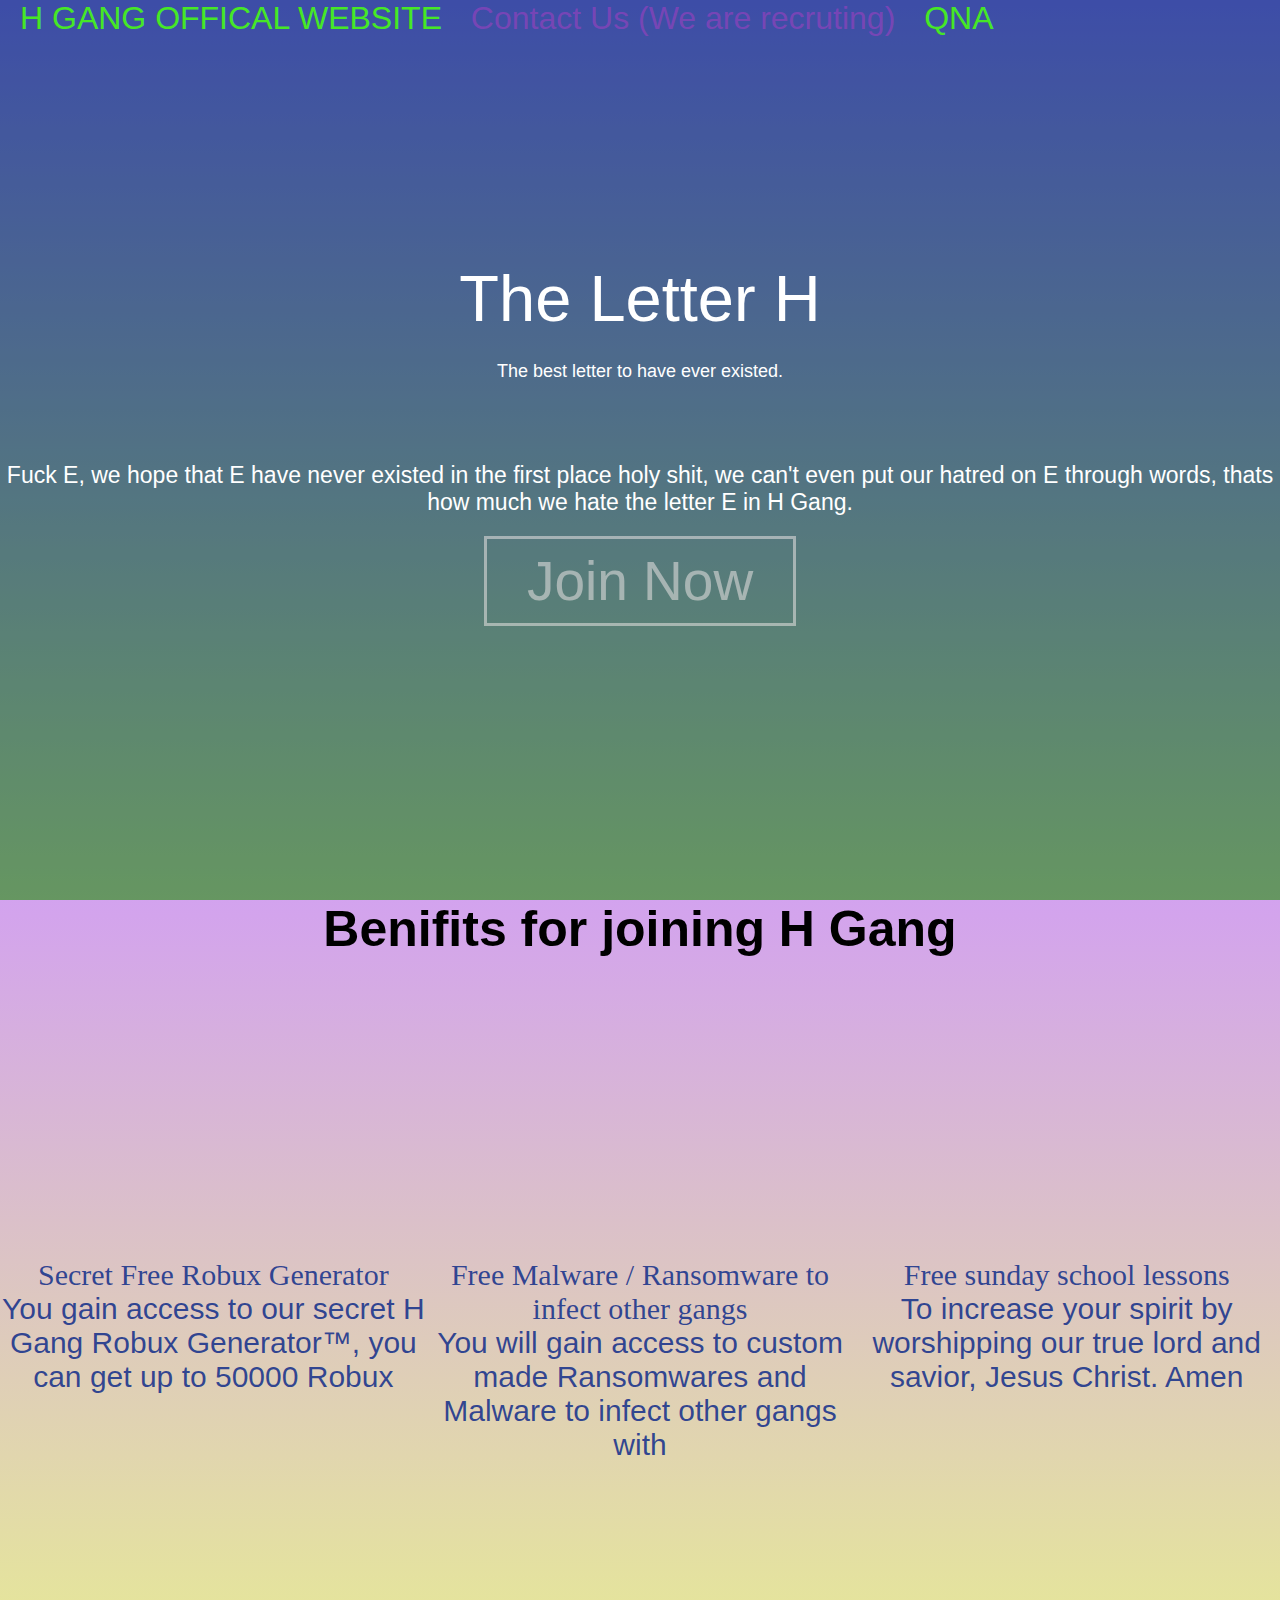
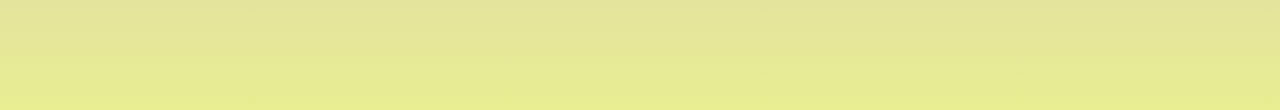
==== index.html @ 34382778 "Rename 2nd h main main main main.html to index.html" ====
<html>
<head>
<STYLE>A {text-decoration: none;} </STYLE>
    <title>Join H Gang</title>
    <link rel="stylesheet" href="style.css"
    <section>
</head>
<body>
<div class="what">
  <div class="container">
     <div class="menu">
         <ul>
             <li><a href="#">H Gang Offical Website</li></a>
             <span class="test"><a href="#"></a>Contact Us (We are recruting)</span></a>
             <li class="contactplease"><a href="about.html">QNA</li></a>
         </ul>
     </div>
     <div class="bruh"
     <h1>The Letter H</h1>
     <p>The best letter to have ever existed.</p>
     <p2>Fuck E, we hope that E have never existed in the first place holy shit, we can't even put our hatred on E through words, thats how much we hate the letter E in H Gang.</p2>
     <div class="joinnow"
     <li><a href="joinimportant.html">Join Now</a></li>
     </div>
    </div>
    </div>
</div>
    </div>
    </section>


    <section class="infohhh">
        <div class="poyo">
    <h1>Benifits for joining H Gang</h1>

    <div class="fuckingasshole">
        <div class="fuckingshitkeepsbreaking"
        <h3>Secret Free Robux Generator</h3>
        <p>You gain access to our secret H Gang Robux Generator™, you can get up to 50000 Robux</p>
        </div>
            <div class="fuckingshitkeepsbreaking"
        <h3>Free Malware / Ransomware to infect other gangs</h3>
        <p>You will gain access to custom made Ransomwares and Malware to infect other gangs with</p>
        </div>
        <div class="fuckingshitkeepsbreaking"
            <h3>Free sunday school lessons</h3>
            <p>To increase your spirit by worshipping our true lord and savior, Jesus Christ. Amen</p>
            </div>
        </div>
</body>
</html>
---- style.css ----
*{
    margin: 0;
    padding: 0;
    font-family: sans-serif
}

.what{
    width: 100%;
    height: 100%;
    background-image: linear-gradient(rgba(21, 55, 248, 0.699),rgba(43, 192, 29, 0.486)),url(bruh.png);
    background-size: cover;
    background-position: center;
}


.container{
    width: 100%;
    height: 100%;
    margin: auto;
    align-items: center;
    justify-content: space-between;
    background: rgba(0, 0, 0, 0.329);
   font-family: Arial, Helvetica, sans-serif;
}

.container ul li a{
    color: rgb(70, 231, 38);
    text-decoration: none;
    text-transform: uppercase;
}

.container ul li{
    list-style: none;
    display: inline-block;
    margin: 0 20;
    position: relative;
}
.container ul li::after{
    content: '';
    height: 5px;
    width: 0;
    background: brown;
    position: absolute;
    left: 0;
    bottom: -8px;
    transition: 0.3s;
}
.container ul li:hover::after{
    width: 100%;
}


.menu{
    color: rgba(163, 63, 194, 0.582);
    font-size: 32px;
}

.test{
    animation:blinkingText 0.4s infinite;
}
@keyframes blinkingText{
    0%{     color: rgb(190, 35, 35);    }
    49%{    color: rgb(15, 201, 15); }
    60%{    color: rgb(18, 15, 201); }
    99%{    color: rgb(216, 39, 216);  }
    100%{   color: rgb(201, 31, 40);    }
}

.bruh{
    width: 100%;
    position: absolute;
    top: 29%;
    bottom: 71%;
    text-align: center;
    font-size: 65;
    color: rgb(255, 255, 255);
}


.bruh h1{
    font-family: 'Segoe UI', Tahoma, Geneva, Verdana, sans-serif;
}

.bruh p{
    margin: 25px 0 80px;
    font-size: 18px;
}

.bruh p2{
    margin: 40px 0 70px;
    font-size: 23px;
}

.bruh a{
    text-align: center;
    display:inline-block;
    color:rgba(252, 243, 243, 0.479);
    border: 3px solid;
    padding: 10px 40px;
    font-size: 55;
    margin: 20px 0 20px;
}

.bruh a:hover{
    background: rgba(44, 221, 74, 0.521);
    margin: 25px;
    transition: 0.3s;
}

.privacy{
    font-size: 14;
    text-align: right;
}

.infohhh{
    font-family: Verdana, Geneva, Tahoma, sans-serif;
    font-size: 25;
    text-align: center;
    margin: auto;
    width: 100%;
    height: 90%;
    background-image: linear-gradient(rgba(173, 84, 224, 0.541),rgba(207, 219, 28, 0.486)),url(bigh.gif);
    background-size: cover;
    background-position: center;
}

.fuckingasshole{
    display: flex;
    justify-content: space-between;
    margin: 300px 0 30px;
    font-family: "Comic Sans MS", "Comic Sans", cursive;
}
 
.fuckingshitkeepsbreaking{
    color: rgba(31, 56, 141, 0.904);
    border: 5px #fff;
    font-family: "Comic Sans MS", "Comic Sans", cursive;
    flex-basis: 35%;
    font-size: 30;
}

.text{
    font-size: 20px;
    text-align: center;
    background-color: olive;
    background-size: cover;
    background-position: center;
}

.useless{
    animation:blinkingText 1s infinite;
}
@keyframes blinkingText{
    0%{     color: rgb(190, 35, 35);    }
    39%{    color: rgb(15, 201, 15); }
    50%{    color: rgb(47, 203, 214); }
    70%{    color: rgb(18, 15, 201); }
    99%{    color: rgb(216, 39, 216);  }
    100%{   color: rgb(201, 31, 40);    }
}

.threat{
    margin: 40px 0 0px;
    font-size: 30;
}

.threatbad:hover{
    opacity: 0%;
    transition: 0.2s;
}

.hreason{
    width: 100%;
    height: 100%;
    margin:  7px 0 30px;
    text-align: center;
    background: linear-gradient(rgba(192, 129, 46, 0.562),rgba(218, 40, 48, 0.644)),url(hsun.jpg);
    background-size: cover;
    background-position: center;
    font-size: 20;
}

.whyh{
    margin:  30px 0 30px;
    font-size: 30px;
    font-family: "Comic Sans MS", "Comic Sans", cursive;
    width: 100%;

}

.money{
    margin: 40px 0 30px;
}

.fuck{
    width: 100%;
    height: 100%;
    background-image: linear-gradient(rgba(248, 188, 21, 0.699)rgba(192, 29, 29, 0.486)),url(hsun.jpg);
    background-size: cover;
    background-position: center;

}

.shit{
    width: 100%;
    height: 100%;
    margin: auto;
    align-items: center;
    justify-content: space-between;
    background: rgb(144 94 47);
   font-family: Arial, Helvetica, sans-serif;
}

.shit ul li a{
    color: rgb(38, 73, 231);
    text-decoration: none;
    text-transform: uppercase;
}

.shit ul li{
    list-style: none;
    display: inline-block;
    margin: 0 20;
    position: relative;
}
.shit ul li::after{
    content: '';
    height: 5px;
    width: 0;
    background: rgb(42, 112, 165);
    position: absolute;
    left: 0;
    bottom: -8px;
    transition: 0.3s;
}
.shit ul li:hover::after{
    width: 100%;
}


.bitch{
        color: rgba(194, 181, 63, 0.582);
       font-size: 32px;   
}

.okcool{
    width: 100%;
    height: 100%;
    text-align: center;
    background: linear-gradient(rgba(192, 129, 46, 0.562),rgba(218, 40, 48, 0.644)),url(hmoon.png);
    background-size:cover;
    background-position: center;
    font-size: 20px;
}


.garfiledf{
    color: rgb(0, 0, 0);
    text-align: center;
    font-size: 40;
}

.thread{
    background: linear-gradient(-60deg, #bd2020, #000000);
    background-size: 400% 400%;
    animation: woah 0.8s ease-in-out infinite;
    width: 100%;
    color: #fff;
    height: 100%;
    border: 5px #fff;
}
@keyframes woah {
   0%{
       background-position: 0 50%;
   }
   20%{
    background-position: 30% 50%;
}
40%{
    background-position: 50% 50%;
}
60%{
    background-position: 70% 50%;
}
80%{
    background-position: 100% 50%;
}
100%{
    background-position: 0 50%;
}
}

.yesno{
    justify-content: space-between;
color: #000000;
border: 5px;
margin: 30px 1 90px;
display: inline-block;
font-size: larger;
}

.noyes{
    justify-content: space-between;
color: #000000;
border: 5px;
display: inline-block;
font-size: larger;
}
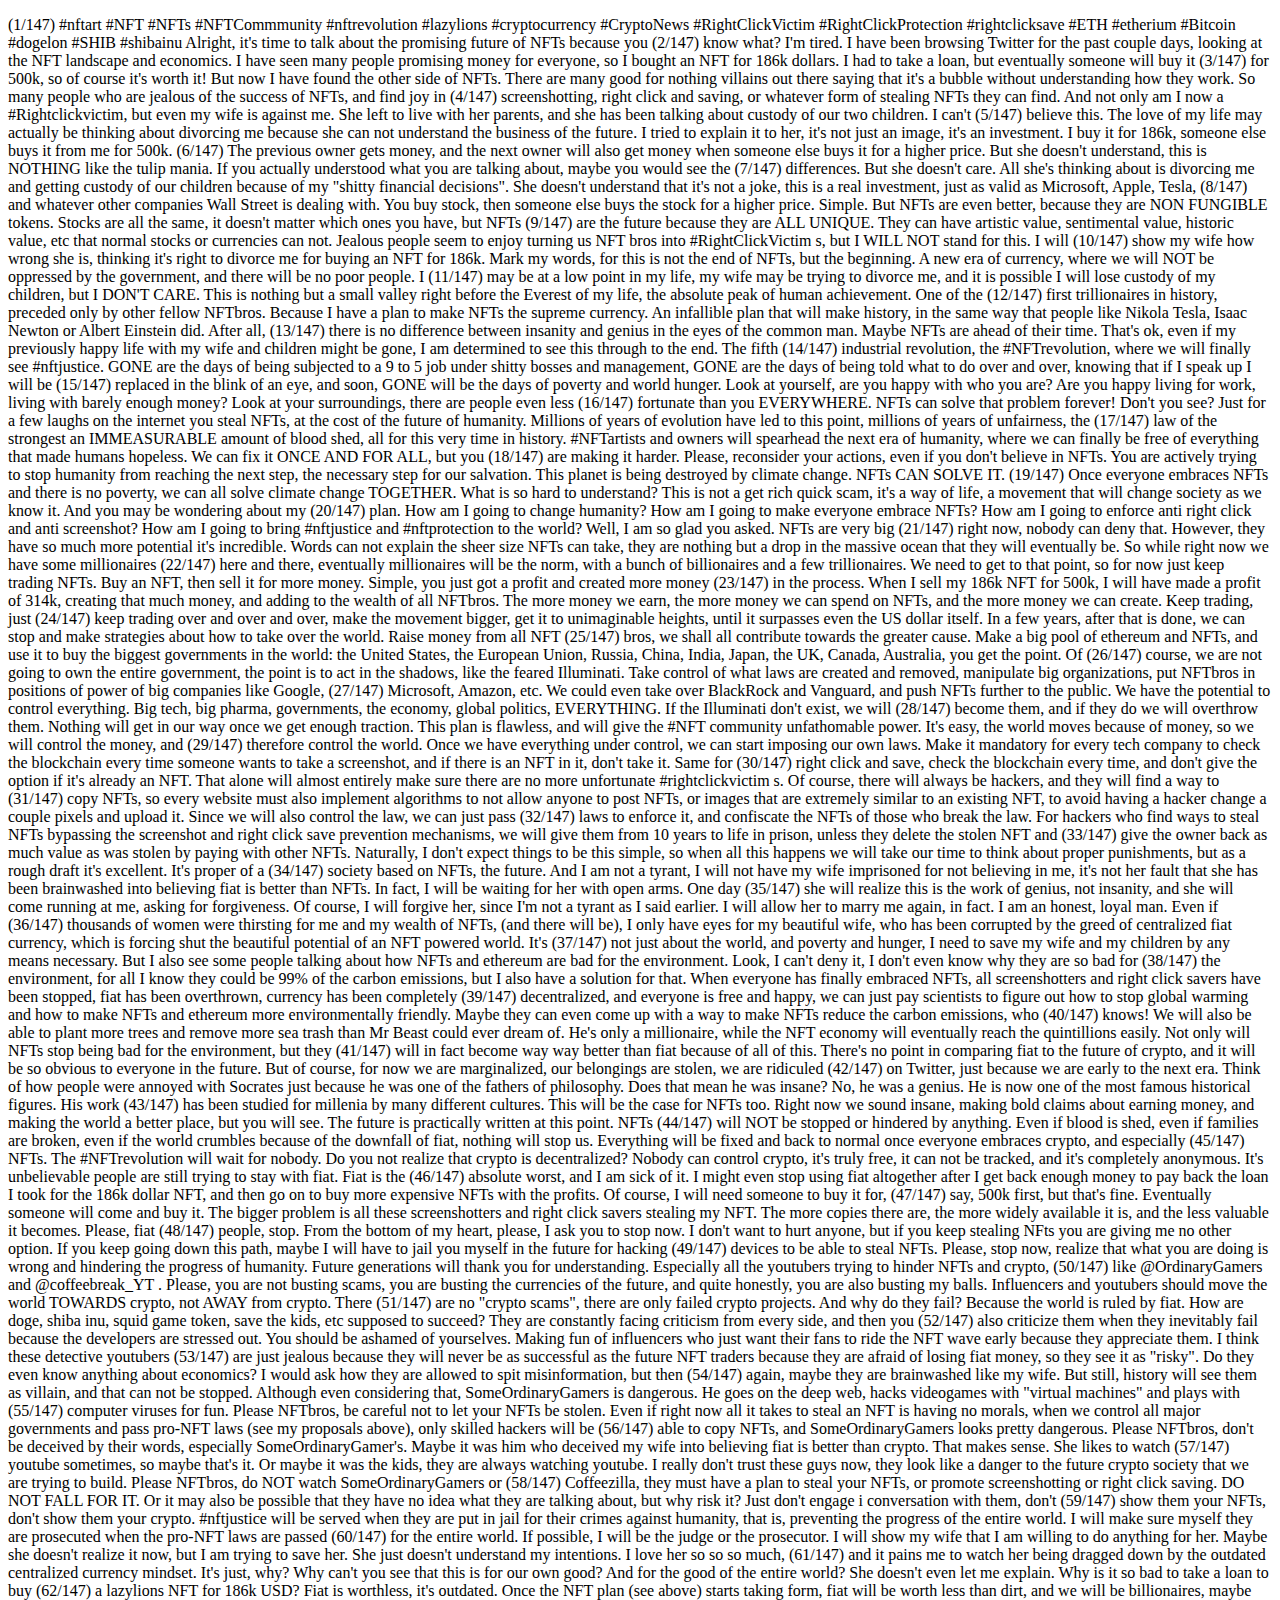
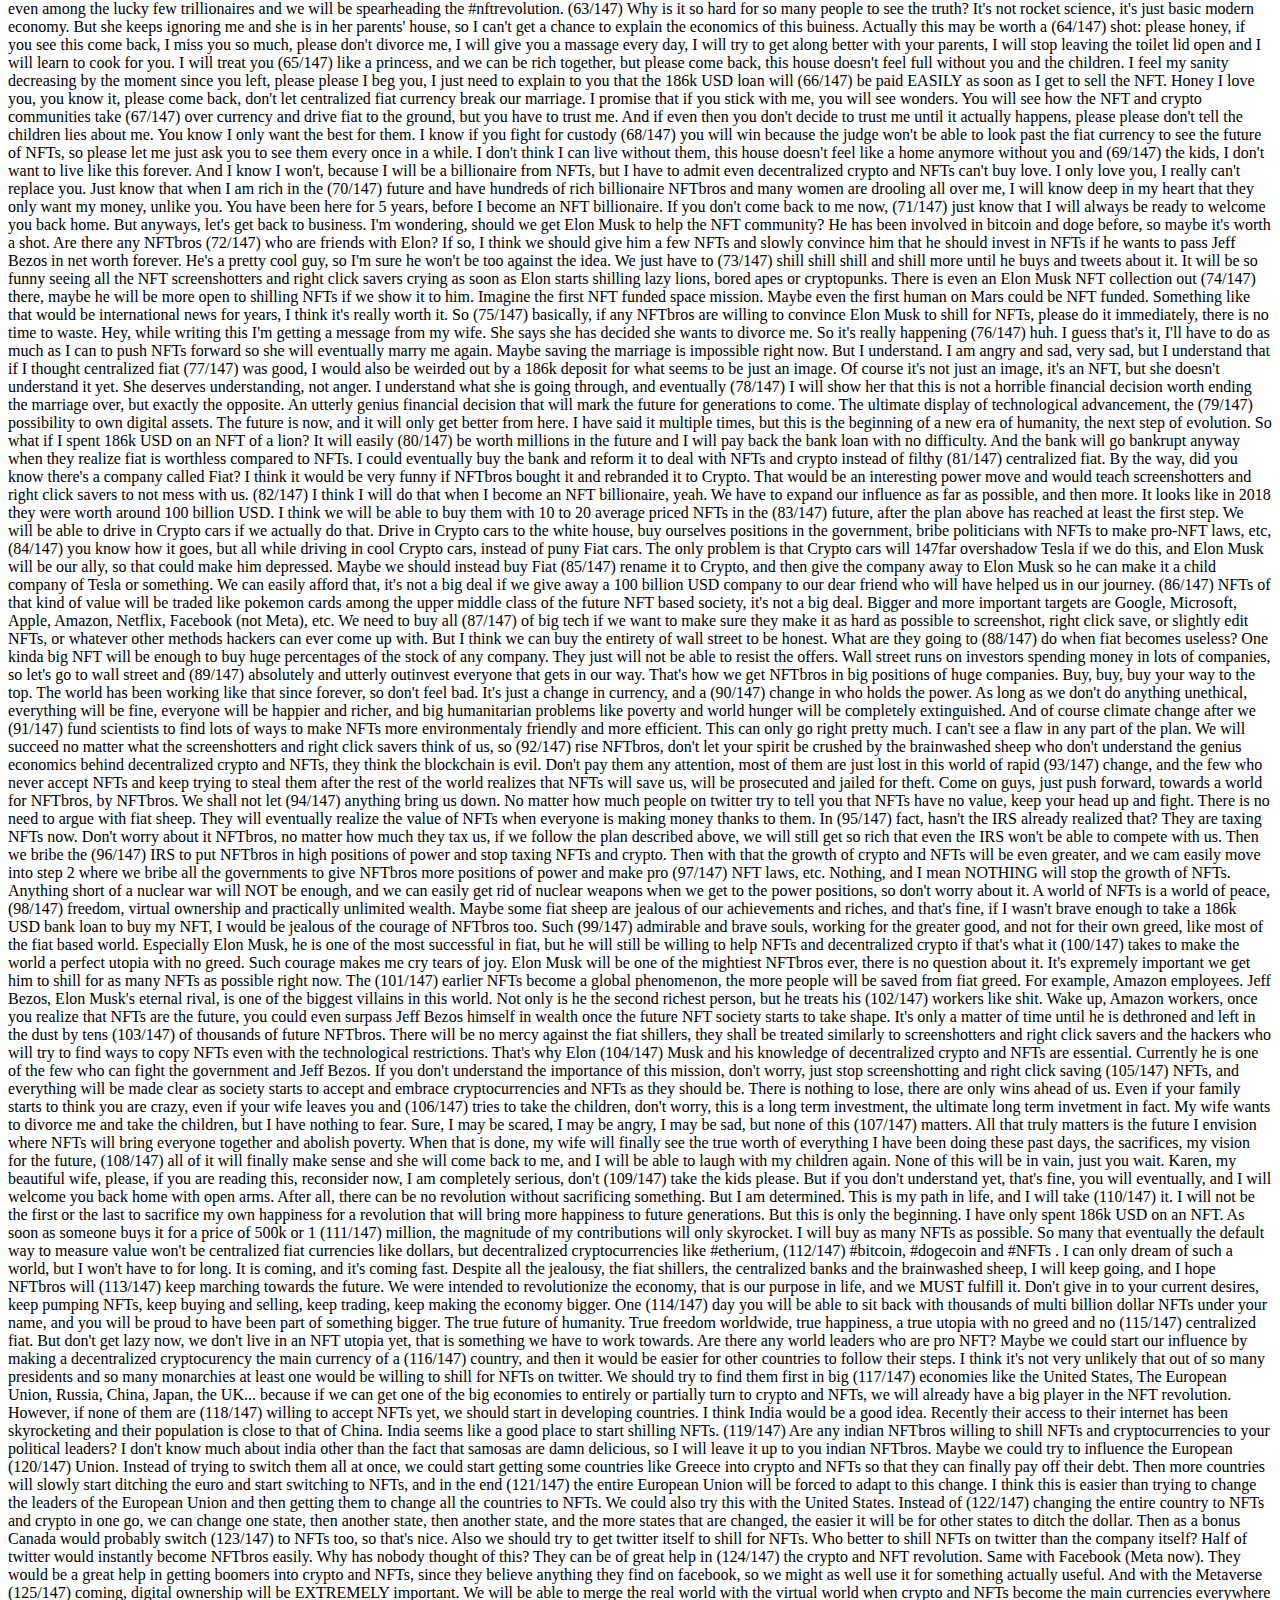
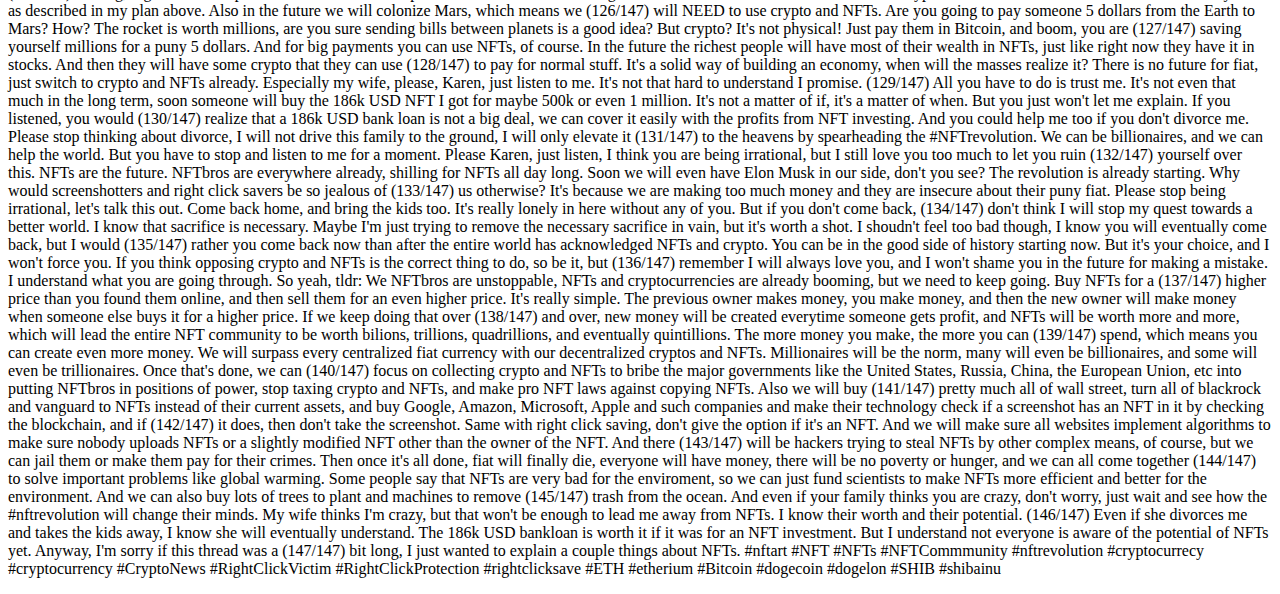
==== commit 75ebc91d: "Update index.html" ====
--- a/index.html
+++ b/index.html
@@ -1,51 +1,287 @@
+<!DOCTYPE html>
 <html>
 <head>
-<STYLE>A {text-decoration: none;} </STYLE>
-    <title>Join H Gang</title>
-    <link rel="stylesheet" href="style.css"
-    <section>
+<title>NFTS</title>
 </head>
 <body>
-<div class="what">
-  <div class="container">
-     <div class="menu">
-         <ul>
-             <li><a href="#">H Gang Offical Website</li></a>
-             <span class="test"><a href="#"></a>Contact Us (We are recruting)</span></a>
-             <li class="contactplease"><a href="about.html">QNA</li></a>
-         </ul>
-     </div>
-     <div class="bruh"
-     <h1>The Letter H</h1>
-     <p>The best letter to have ever existed.</p>
-     <p2>Fuck E, we hope that E have never existed in the first place holy shit, we can't even put our hatred on E through words, thats how much we hate the letter E in H Gang.</p2>
-     <div class="joinnow"
-     <li><a href="joinimportant.html">Join Now</a></li>
-     </div>
-    </div>
-    </div>
-</div>
-    </div>
-    </section>
-
-
-    <section class="infohhh">
-        <div class="poyo">
-    <h1>Benifits for joining H Gang</h1>
-
-    <div class="fuckingasshole">
-        <div class="fuckingshitkeepsbreaking"
-        <h3>Secret Free Robux Generator</h3>
-        <p>You gain access to our secret H Gang Robux Generator™, you can get up to 50000 Robux</p>
-        </div>
-            <div class="fuckingshitkeepsbreaking"
-        <h3>Free Malware / Ransomware to infect other gangs</h3>
-        <p>You will gain access to custom made Ransomwares and Malware to infect other gangs with</p>
-        </div>
-        <div class="fuckingshitkeepsbreaking"
-            <h3>Free sunday school lessons</h3>
-            <p>To increase your spirit by worshipping our true lord and savior, Jesus Christ. Amen</p>
-            </div>
-        </div>
+
+<p>(1/147) #nftart #NFT #NFTs #NFTCommmunity #nftrevolution #lazylions #cryptocurrency #CryptoNews #RightClickVictim #RightClickProtection #rightclicksave #ETH #etherium #Bitcoin #dogelon #SHIB #shibainu Alright, it's time to talk about the promising future of NFTs because you
+
+(2/147) know what? I'm tired. I have been browsing Twitter for the past couple days, looking at the NFT landscape and economics. I have seen many people promising money for everyone, so I bought an NFT for 186k dollars. I had to take a loan, but eventually someone will buy it
+
+(3/147) for 500k, so of course it's worth it! But now I have found the other side of NFTs. There are many good for nothing villains out there saying that it's a bubble without understanding how they work. So many people who are jealous of the success of NFTs, and find joy in
+
+(4/147) screenshotting, right click and saving, or whatever form of stealing NFTs they can find. And not only am I now a #Rightclickvictim, but even my wife is against me. She left to live with her parents, and she has been talking about custody of our two children. I can't
+
+(5/147) believe this. The love of my life may actually be thinking about divorcing me because she can not understand the business of the future. I tried to explain it to her, it's not just an image, it's an investment. I buy it for 186k, someone else buys it from me for 500k. (6/147) The previous owner gets money, and the next owner will also get money when someone else buys it for a higher price. But she doesn't understand, this is NOTHING like the tulip mania. If you actually understood what you are talking about, maybe you would see the
+
+(7/147) differences. But she doesn't care. All she's thinking about is divorcing me and getting custody of our children because of my "shitty financial decisions". She doesn't understand that it's not a joke, this is a real investment, just as valid as Microsoft, Apple, Tesla,
+
+(8/147) and whatever other companies Wall Street is dealing with. You buy stock, then someone else buys the stock for a higher price. Simple. But NFTs are even better, because they are NON FUNGIBLE tokens. Stocks are all the same, it doesn't matter which ones you have, but NFTs
+
+(9/147) are the future because they are ALL UNIQUE. They can have artistic value, sentimental value, historic value, etc that normal stocks or currencies can not. Jealous people seem to enjoy turning us NFT bros into #RightClickVictim s, but I WILL NOT stand for this. I will
+
+(10/147) show my wife how wrong she is, thinking it's right to divorce me for buying an NFT for 186k. Mark my words, for this is not the end of NFTs, but the beginning. A new era of currency, where we will NOT be oppressed by the government, and there will be no poor people. I
+
+(11/147) may be at a low point in my life, my wife may be trying to divorce me, and it is possible I will lose custody of my children, but I DON'T CARE. This is nothing but a small valley right before the Everest of my life, the absolute peak of human achievement. One of the
+
+(12/147) first trillionaires in history, preceded only by other fellow NFTbros. Because I have a plan to make NFTs the supreme currency. An infallible plan that will make history, in the same way that people like Nikola Tesla, Isaac Newton or Albert Einstein did. After all,
+
+(13/147) there is no difference between insanity and genius in the eyes of the common man. Maybe NFTs are ahead of their time. That's ok, even if my previously happy life with my wife and children might be gone, I am determined to see this through to the end. The fifth
+
+(14/147) industrial revolution, the #NFTrevolution, where we will finally see #nftjustice. GONE are the days of being subjected to a 9 to 5 job under shitty bosses and management, GONE are the days of being told what to do over and over, knowing that if I speak up I will be
+
+(15/147) replaced in the blink of an eye, and soon, GONE will be the days of poverty and world hunger. Look at yourself, are you happy with who you are? Are you happy living for work, living with barely enough money? Look at your surroundings, there are people even less
+
+(16/147) fortunate than you EVERYWHERE. NFTs can solve that problem forever! Don't you see? Just for a few laughs on the internet you steal NFTs, at the cost of the future of humanity. Millions of years of evolution have led to this point, millions of years of unfairness, the
+
+(17/147) law of the strongest an IMMEASURABLE amount of blood shed, all for this very time in history. #NFTartists and owners will spearhead the next era of humanity, where we can finally be free of everything that made humans hopeless. We can fix it ONCE AND FOR ALL, but you
+
+(18/147) are making it harder. Please, reconsider your actions, even if you don't believe in NFTs. You are actively trying to stop humanity from reaching the next step, the necessary step for our salvation. This planet is being destroyed by climate change. NFTs CAN SOLVE IT. (19/147) Once everyone embraces NFTs and there is no poverty, we can all solve climate change TOGETHER. What is so hard to understand? This is not a get rich quick scam, it's a way of life, a movement that will change society as we know it. And you may be wondering about my
+
+(20/147) plan. How am I going to change humanity? How am I going to make everyone embrace NFTs? How am I going to enforce anti right click and anti screenshot? How am I going to bring #nftjustice and #nftprotection to the world? Well, I am so glad you asked. NFTs are very big
+
+(21/147) right now, nobody can deny that. However, they have so much more potential it's incredible. Words can not explain the sheer size NFTs can take, they are nothing but a drop in the massive ocean that they will eventually be. So while right now we have some millionaires
+
+(22/147) here and there, eventually millionaires will be the norm, with a bunch of billionaires and a few trillionaires. We need to get to that point, so for now just keep trading NFTs. Buy an NFT, then sell it for more money. Simple, you just got a profit and created more money
+
+(23/147) in the process. When I sell my 186k NFT for 500k, I will have made a profit of 314k, creating that much money, and adding to the wealth of all NFTbros. The more money we earn, the more money we can spend on NFTs, and the more money we can create. Keep trading, just
+
+(24/147) keep trading over and over and over, make the movement bigger, get it to unimaginable heights, until it surpasses even the US dollar itself. In a few years, after that is done, we can stop and make strategies about how to take over the world. Raise money from all NFT
+
+(25/147) bros, we shall all contribute towards the greater cause. Make a big pool of ethereum and NFTs, and use it to buy the biggest governments in the world: the United States, the European Union, Russia, China, India, Japan, the UK, Canada, Australia, you get the point. Of
+
+(26/147) course, we are not going to own the entire government, the point is to act in the shadows, like the feared Illuminati. Take control of what laws are created and removed, manipulate big organizations, put NFTbros in positions of power of big companies like Google,
+
+(27/147) Microsoft, Amazon, etc. We could even take over BlackRock and Vanguard, and push NFTs further to the public. We have the potential to control everything. Big tech, big pharma, governments, the economy, global politics, EVERYTHING. If the Illuminati don't exist, we will
+
+(28/147) become them, and if they do we will overthrow them. Nothing will get in our way once we get enough traction. This plan is flawless, and will give the #NFT community unfathomable power. It's easy, the world moves because of money, so we will control the money, and
+
+(29/147) therefore control the world. Once we have everything under control, we can start imposing our own laws. Make it mandatory for every tech company to check the blockchain every time someone wants to take a screenshot, and if there is an NFT in it, don't take it. Same for
+
+(30/147) right click and save, check the blockchain every time, and don't give the option if it's already an NFT. That alone will almost entirely make sure there are no more unfortunate #rightclickvictim s. Of course, there will always be hackers, and they will find a way to
+
+(31/147) copy NFTs, so every website must also implement algorithms to not allow anyone to post NFTs, or images that are extremely similar to an existing NFT, to avoid having a hacker change a couple pixels and upload it. Since we will also control the law, we can just pass
+
+(32/147) laws to enforce it, and confiscate the NFTs of those who break the law. For hackers who find ways to steal NFTs bypassing the screenshot and right click save prevention mechanisms, we will give them from 10 years to life in prison, unless they delete the stolen NFT and
+
+(33/147) give the owner back as much value as was stolen by paying with other NFTs. Naturally, I don't expect things to be this simple, so when all this happens we will take our time to think about proper punishments, but as a rough draft it's excellent. It's proper of a
+
+(34/147) society based on NFTs, the future. And I am not a tyrant, I will not have my wife imprisoned for not believing in me, it's not her fault that she has been brainwashed into believing fiat is better than NFTs. In fact, I will be waiting for her with open arms. One day
+
+(35/147) she will realize this is the work of genius, not insanity, and she will come running at me, asking for forgiveness. Of course, I will forgive her, since I'm not a tyrant as I said earlier. I will allow her to marry me again, in fact. I am an honest, loyal man. Even if
+
+(36/147) thousands of women were thirsting for me and my wealth of NFTs, (and there will be), I only have eyes for my beautiful wife, who has been corrupted by the greed of centralized fiat currency, which is forcing shut the beautiful potential of an NFT powered world. It's
+
+(37/147) not just about the world, and poverty and hunger, I need to save my wife and my children by any means necessary. But I also see some people talking about how NFTs and ethereum are bad for the environment. Look, I can't deny it, I don't even know why they are so bad for
+
+(38/147) the environment, for all I know they could be 99% of the carbon emissions, but I also have a solution for that. When everyone has finally embraced NFTs, all screenshotters and right click savers have been stopped, fiat has been overthrown, currency has been completely
+
+(39/147) decentralized, and everyone is free and happy, we can just pay scientists to figure out how to stop global warming and how to make NFTs and ethereum more environmentally friendly. Maybe they can even come up with a way to make NFTs reduce the carbon emissions, who
+
+(40/147) knows! We will also be able to plant more trees and remove more sea trash than Mr Beast could ever dream of. He's only a millionaire, while the NFT economy will eventually reach the quintillions easily. Not only will NFTs stop being bad for the environment, but they
+
+(41/147) will in fact become way way better than fiat because of all of this. There's no point in comparing fiat to the future of crypto, and it will be so obvious to everyone in the future. But of course, for now we are marginalized, our belongings are stolen, we are ridiculed
+
+(42/147) on Twitter, just because we are early to the next era. Think of how people were annoyed with Socrates just because he was one of the fathers of philosophy. Does that mean he was insane? No, he was a genius. He is now one of the most famous historical figures. His work
+
+(43/147) has been studied for millenia by many different cultures. This will be the case for NFTs too. Right now we sound insane, making bold claims about earning money, and making the world a better place, but you will see. The future is practically written at this point. NFTs
+
+(44/147) will NOT be stopped or hindered by anything. Even if blood is shed, even if families are broken, even if the world crumbles because of the downfall of fiat, nothing will stop us. Everything will be fixed and back to normal once everyone embraces crypto, and especially
+
+(45/147) NFTs. The #NFTrevolution will wait for nobody. Do you not realize that crypto is decentralized? Nobody can control crypto, it's truly free, it can not be tracked, and it's completely anonymous. It's unbelievable people are still trying to stay with fiat. Fiat is the
+
+(46/147) absolute worst, and I am sick of it. I might even stop using fiat altogether after I get back enough money to pay back the loan I took for the 186k dollar NFT, and then go on to buy more expensive NFTs with the profits. Of course, I will need someone to buy it for,
+
+(47/147) say, 500k first, but that's fine. Eventually someone will come and buy it. The bigger problem is all these screenshotters and right click savers stealing my NFT. The more copies there are, the more widely available it is, and the less valuable it becomes. Please, fiat
+
+(48/147) people, stop. From the bottom of my heart, please, I ask you to stop now. I don't want to hurt anyone, but if you keep stealing NFts you are giving me no other option. If you keep going down this path, maybe I will have to jail you myself in the future for hacking
+
+(49/147) devices to be able to steal NFTs. Please, stop now, realize that what you are doing is wrong and hindering the progress of humanity. Future generations will thank you for understanding. Especially all the youtubers trying to hinder NFTs and crypto,
+
+(50/147) like @OrdinaryGamers and @coffeebreak_YT . Please, you are not busting scams, you are busting the currencies of the future, and quite honestly, you are also busting my balls. Influencers and youtubers should move the world TOWARDS crypto, not AWAY from crypto. There
+
+(51/147) are no "crypto scams", there are only failed crypto projects. And why do they fail? Because the world is ruled by fiat. How are doge, shiba inu, squid game token, save the kids, etc supposed to succeed? They are constantly facing criticism from every side, and then you
+
+(52/147) also criticize them when they inevitably fail because the developers are stressed out. You should be ashamed of yourselves. Making fun of influencers who just want their fans to ride the NFT wave early because they appreciate them. I think these detective youtubers
+
+(53/147) are just jealous because they will never be as successful as the future NFT traders because they are afraid of losing fiat money, so they see it as "risky". Do they even know anything about economics? I would ask how they are allowed to spit misinformation, but then
+
+(54/147) again, maybe they are brainwashed like my wife. But still, history will see them as villain, and that can not be stopped. Although even considering that, SomeOrdinaryGamers is dangerous. He goes on the deep web, hacks videogames with "virtual machines" and plays with
+
+(55/147) computer viruses for fun. Please NFTbros, be careful not to let your NFTs be stolen. Even if right now all it takes to steal an NFT is having no morals, when we control all major governments and pass pro-NFT laws (see my proposals above), only skilled hackers will be
+
+(56/147) able to copy NFTs, and SomeOrdinaryGamers looks pretty dangerous. Please NFTbros, don't be deceived by their words, especially SomeOrdinaryGamer's. Maybe it was him who deceived my wife into believing fiat is better than crypto. That makes sense. She likes to watch
+
+(57/147) youtube sometimes, so maybe that's it. Or maybe it was the kids, they are always watching youtube. I really don't trust these guys now, they look like a danger to the future crypto society that we are trying to build. Please NFTbros, do NOT watch SomeOrdinaryGamers or
+
+(58/147) Coffeezilla, they must have a plan to steal your NFTs, or promote screenshotting or right click saving. DO NOT FALL FOR IT. Or it may also be possible that they have no idea what they are talking about, but why risk it? Just don't engage i conversation with them, don't
+
+(59/147) show them your NFTs, don't show them your crypto. #nftjustice will be served when they are put in jail for their crimes against humanity, that is, preventing the progress of the entire world. I will make sure myself they are prosecuted when the pro-NFT laws are passed
+
+(60/147) for the entire world. If possible, I will be the judge or the prosecutor. I will show my wife that I am willing to do anything for her. Maybe she doesn't realize it now, but I am trying to save her. She just doesn't understand my intentions. I love her so so so much,
+
+(61/147) and it pains me to watch her being dragged down by the outdated centralized currency mindset. It's just, why? Why can't you see that this is for our own good? And for the good of the entire world? She doesn't even let me explain. Why is it so bad to take a loan to buy
+
+(62/147) a lazylions NFT for 186k USD? Fiat is worthless, it's outdated. Once the NFT plan (see above) starts taking form, fiat will be worth less than dirt, and we will be billionaires, maybe even among the lucky few trillionaires and we will be spearheading the #nftrevolution. (63/147) Why is it so hard for so many people to see the truth? It's not rocket science, it's just basic modern economy. But she keeps ignoring me and she is in her parents' house, so I can't get a chance to explain the economics of this buiness. Actually this may be worth a
+
+(64/147) shot: please honey, if you see this come back, I miss you so much, please don't divorce me, I will give you a massage every day, I will try to get along better with your parents, I will stop leaving the toilet lid open and I will learn to cook for you. I will treat you
+
+(65/147) like a princess, and we can be rich together, but please come back, this house doesn't feel full without you and the children. I feel my sanity decreasing by the moment since you left, please please I beg you, I just need to explain to you that the 186k USD loan will
+
+(66/147) be paid EASILY as soon as I get to sell the NFT. Honey I love you, you know it, please come back, don't let centralized fiat currency break our marriage. I promise that if you stick with me, you will see wonders. You will see how the NFT and crypto communities take
+
+(67/147) over currency and drive fiat to the ground, but you have to trust me. And if even then you don't decide to trust me until it actually happens, please please don't tell the children lies about me. You know I only want the best for them. I know if you fight for custody
+
+(68/147) you will win because the judge won't be able to look past the fiat currency to see the future of NFTs, so please let me just ask you to see them every once in a while. I don't think I can live without them, this house doesn't feel like a home anymore without you and
+
+(69/147) the kids, I don't want to live like this forever. And I know I won't, because I will be a billionaire from NFTs, but I have to admit even decentralized crypto and NFTs can't buy love. I only love you, I really can't replace you. Just know that when I am rich in the
+
+(70/147) future and have hundreds of rich billionaire NFTbros and many women are drooling all over me, I will know deep in my heart that they only want my money, unlike you. You have been here for 5 years, before I become an NFT billionaire. If you don't come back to me now,
+
+(71/147) just know that I will always be ready to welcome you back home. But anyways, let's get back to business. I'm wondering, should we get Elon Musk to help the NFT community? He has been involved in bitcoin and doge before, so maybe it's worth a shot. Are there any NFTbros
+
+(72/147) who are friends with Elon? If so, I think we should give him a few NFTs and slowly convince him that he should invest in NFTs if he wants to pass Jeff Bezos in net worth forever. He's a pretty cool guy, so I'm sure he won't be too against the idea. We just have to
+
+(73/147) shill shill shill and shill more until he buys and tweets about it. It will be so funny seeing all the NFT screenshotters and right click savers crying as soon as Elon starts shilling lazy lions, bored apes or cryptopunks. There is even an Elon Musk NFT collection out
+
+(74/147) there, maybe he will be more open to shilling NFTs if we show it to him. Imagine the first NFT funded space mission. Maybe even the first human on Mars could be NFT funded. Something like that would be international news for years, I think it's really worth it. So
+
+(75/147) basically, if any NFTbros are willing to convince Elon Musk to shill for NFTs, please do it immediately, there is no time to waste. Hey, while writing this I'm getting a message from my wife. She says she has decided she wants to divorce me. So it's really happening
+
+(76/147) huh. I guess that's it, I'll have to do as much as I can to push NFTs forward so she will eventually marry me again. Maybe saving the marriage is impossible right now. But I understand. I am angry and sad, very sad, but I understand that if I thought centralized fiat
+
+(77/147) was good, I would also be weirded out by a 186k deposit for what seems to be just an image. Of course it's not just an image, it's an NFT, but she doesn't understand it yet. She deserves understanding, not anger. I understand what she is going through, and eventually
+
+(78/147) I will show her that this is not a horrible financial decision worth ending the marriage over, but exactly the opposite. An utterly genius financial decision that will mark the future for generations to come. The ultimate display of technological advancement, the
+
+(79/147) possibility to own digital assets. The future is now, and it will only get better from here. I have said it multiple times, but this is the beginning of a new era of humanity, the next step of evolution. So what if I spent 186k USD on an NFT of a lion? It will easily
+
+(80/147) be worth millions in the future and I will pay back the bank loan with no difficulty. And the bank will go bankrupt anyway when they realize fiat is worthless compared to NFTs. I could eventually buy the bank and reform it to deal with NFTs and crypto instead of filthy
+
+(81/147) centralized fiat. By the way, did you know there's a company called Fiat? I think it would be very funny if NFTbros bought it and rebranded it to Crypto. That would be an interesting power move and would teach screenshotters and right click savers to not mess with us. (82/147) I think I will do that when I become an NFT billionaire, yeah. We have to expand our influence as far as possible, and then more. It looks like in 2018 they were worth around 100 billion USD. I think we will be able to buy them with 10 to 20 average priced NFTs in the
+
+(83/147) future, after the plan above has reached at least the first step. We will be able to drive in Crypto cars if we actually do that. Drive in Crypto cars to the white house, buy ourselves positions in the government, bribe politicians with NFTs to make pro-NFT laws, etc,
+
+(84/147) you know how it goes, but all while driving in cool Crypto cars, instead of puny Fiat cars. The only problem is that Crypto cars will 147far overshadow Tesla if we do this, and Elon Musk will be our ally, so that could make him depressed. Maybe we should instead buy Fiat
+
+(85/147) rename it to Crypto, and then give the company away to Elon Musk so he can make it a child company of Tesla or something. We can easily afford that, it's not a big deal if we give away a 100 billion USD company to our dear friend who will have helped us in our journey. (86/147) NFTs of that kind of value will be traded like pokemon cards among the upper middle class of the future NFT based society, it's not a big deal. Bigger and more important targets are Google, Microsoft, Apple, Amazon, Netflix, Facebook (not Meta), etc. We need to buy all
+
+(87/147) of big tech if we want to make sure they make it as hard as possible to screenshot, right click save, or slightly edit NFTs, or whatever other methods hackers can ever come up with. But I think we can buy the entirety of wall street to be honest. What are they going to
+
+(88/147) do when fiat becomes useless? One kinda big NFT will be enough to buy huge percentages of the stock of any company. They just will not be able to resist the offers. Wall street runs on investors spending money in lots of companies, so let's go to wall street and
+
+(89/147) absolutely and utterly outinvest everyone that gets in our way. That's how we get NFTbros in big positions of huge companies. Buy, buy, buy your way to the top. The world has been working like that since forever, so don't feel bad. It's just a change in currency, and a
+
+(90/147) change in who holds the power. As long as we don't do anything unethical, everything will be fine, everyone will be happier and richer, and big humanitarian problems like poverty and world hunger will be completely extinguished. And of course climate change after we
+
+(91/147) fund scientists to find lots of ways to make NFTs more environmentaly friendly and more efficient. This can only go right pretty much. I can't see a flaw in any part of the plan. We will succeed no matter what the screenshotters and right click savers think of us, so
+
+(92/147) rise NFTbros, don't let your spirit be crushed by the brainwashed sheep who don't understand the genius economics behind decentralized crypto and NFTs, they think the blockchain is evil. Don't pay them any attention, most of them are just lost in this world of rapid
+
+(93/147) change, and the few who never accept NFTs and keep trying to steal them after the rest of the world realizes that NFTs will save us, will be prosecuted and jailed for theft. Come on guys, just push forward, towards a world for NFTbros, by NFTbros. We shall not let
+
+(94/147) anything bring us down. No matter how much people on twitter try to tell you that NFTs have no value, keep your head up and fight. There is no need to argue with fiat sheep. They will eventually realize the value of NFTs when everyone is making money thanks to them. In
+
+(95/147) fact, hasn't the IRS already realized that? They are taxing NFTs now. Don't worry about it NFTbros, no matter how much they tax us, if we follow the plan described above, we will still get so rich that even the IRS won't be able to compete with us. Then we bribe the
+
+(96/147) IRS to put NFTbros in high positions of power and stop taxing NFTs and crypto. Then with that the growth of crypto and NFTs will be even greater, and we cam easily move into step 2 where we bribe all the governments to give NFTbros more positions of power and make pro
+
+(97/147) NFT laws, etc. Nothing, and I mean NOTHING will stop the growth of NFTs. Anything short of a nuclear war will NOT be enough, and we can easily get rid of nuclear weapons when we get to the power positions, so don't worry about it. A world of NFTs is a world of peace,
+
+(98/147) freedom, virtual ownership and practically unlimited wealth. Maybe some fiat sheep are jealous of our achievements and riches, and that's fine, if I wasn't brave enough to take a 186k USD bank loan to buy my NFT, I would be jealous of the courage of NFTbros too. Such
+
+(99/147) admirable and brave souls, working for the greater good, and not for their own greed, like most of the fiat based world. Especially Elon Musk, he is one of the most successful in fiat, but he will still be willing to help NFTs and decentralized crypto if that's what it
+
+(100/147) takes to make the world a perfect utopia with no greed. Such courage makes me cry tears of joy. Elon Musk will be one of the mightiest NFTbros ever, there is no question about it. It's expremely important we get him to shill for as many NFTs as possible right now. The
+
+(101/147) earlier NFTs become a global phenomenon, the more people will be saved from fiat greed. For example, Amazon employees. Jeff Bezos, Elon Musk's eternal rival, is one of the biggest villains in this world. Not only is he the second richest person, but he treats his
+
+(102/147) workers like shit. Wake up, Amazon workers, once you realize that NFTs are the future, you could even surpass Jeff Bezos himself in wealth once the future NFT society starts to take shape. It's only a matter of time until he is dethroned and left in the dust by tens
+
+(103/147) of thousands of future NFTbros. There will be no mercy against the fiat shillers, they shall be treated similarly to screenshotters and right click savers and the hackers who will try to find ways to copy NFTs even with the technological restrictions. That's why Elon
+
+(104/147) Musk and his knowledge of decentralized crypto and NFTs are essential. Currently he is one of the few who can fight the government and Jeff Bezos. If you don't understand the importance of this mission, don't worry, just stop screenshotting and right click saving
+
+(105/147) NFTs, and everything will be made clear as society starts to accept and embrace cryptocurrencies and NFTs as they should be. There is nothing to lose, there are only wins ahead of us. Even if your family starts to think you are crazy, even if your wife leaves you and
+
+(106/147) tries to take the children, don't worry, this is a long term investment, the ultimate long term invetment in fact. My wife wants to divorce me and take the children, but I have nothing to fear. Sure, I may be scared, I may be angry, I may be sad, but none of this
+
+(107/147) matters. All that truly matters is the future I envision where NFTs will bring everyone together and abolish poverty. When that is done, my wife will finally see the true worth of everything I have been doing these past days, the sacrifices, my vision for the future,
+
+(108/147) all of it will finally make sense and she will come back to me, and I will be able to laugh with my children again. None of this will be in vain, just you wait. Karen, my beautiful wife, please, if you are reading this, reconsider now, I am completely serious, don't
+
+(109/147) take the kids please. But if you don't understand yet, that's fine, you will eventually, and I will welcome you back home with open arms. After all, there can be no revolution without sacrificing something. But I am determined. This is my path in life, and I will take
+
+(110/147) it. I will not be the first or the last to sacrifice my own happiness for a revolution that will bring more happiness to future generations. But this is only the beginning. I have only spent 186k USD on an NFT. As soon as someone buys it for a price of 500k or 1
+
+(111/147) million, the magnitude of my contributions will only skyrocket. I will buy as many NFTs as possible. So many that eventually the default way to measure value won't be centralized fiat currencies like dollars, but decentralized cryptocurrencies like #etherium,
+
+(112/147) #bitcoin, #dogecoin and #NFTs . I can only dream of such a world, but I won't have to for long. It is coming, and it's coming fast. Despite all the jealousy, the fiat shillers, the centralized banks and the brainwashed sheep, I will keep going, and I hope NFTbros will
+
+(113/147) keep marching towards the future. We were intended to revolutionize the economy, that is our purpose in life, and we MUST fulfill it. Don't give in to your current desires, keep pumping NFTs, keep buying and selling, keep trading, keep making the economy bigger. One
+
+(114/147) day you will be able to sit back with thousands of multi billion dollar NFTs under your name, and you will be proud to have been part of something bigger. The true future of humanity. True freedom worldwide, true happiness, a true utopia with no greed and no
+
+(115/147) centralized fiat. But don't get lazy now, we don't live in an NFT utopia yet, that is something we have to work towards. Are there any world leaders who are pro NFT? Maybe we could start our influence by making a decentralized cryptocurency the main currency of a
+
+(116/147) country, and then it would be easier for other countries to follow their steps. I think it's not very unlikely that out of so many presidents and so many monarchies at least one would be willing to shill for NFTs on twitter. We should try to find them first in big
+
+(117/147) economies like the United States, The European Union, Russia, China, Japan, the UK... because if we can get one of the big economies to entirely or partially turn to crypto and NFTs, we will already have a big player in the NFT revolution. However, if none of them are
+
+(118/147) willing to accept NFTs yet, we should start in developing countries. I think India would be a good idea. Recently their access to their internet has been skyrocketing and their population is close to that of China. India seems like a good place to start shilling NFTs. (119/147) Are any indian NFTbros willing to shill NFTs and cryptocurrencies to your political leaders? I don't know much about india other than the fact that samosas are damn delicious, so I will leave it up to you indian NFTbros. Maybe we could try to influence the European
+
+(120/147) Union. Instead of trying to switch them all at once, we could start getting some countries like Greece into crypto and NFTs so that they can finally pay off their debt. Then more countries will slowly start ditching the euro and start switching to NFTs, and in the end
+
+(121/147) the entire European Union will be forced to adapt to this change. I think this is easier than trying to change the leaders of the European Union and then getting them to change all the countries to NFTs. We could also try this with the United States. Instead of
+
+(122/147) changing the entire country to NFTs and crypto in one go, we can change one state, then another state, then another state, and the more states that are changed, the easier it will be for other states to ditch the dollar. Then as a bonus Canada would probably switch
+
+(123/147) to NFTs too, so that's nice. Also we should try to get twitter itself to shill for NFTs. Who better to shill NFTs on twitter than the company itself? Half of twitter would instantly become NFTbros easily. Why has nobody thought of this? They can be of great help in
+
+(124/147) the crypto and NFT revolution. Same with Facebook (Meta now). They would be a great help in getting boomers into crypto and NFTs, since they believe anything they find on facebook, so we might as well use it for something actually useful. And with the Metaverse
+
+(125/147) coming, digital ownership will be EXTREMELY important. We will be able to merge the real world with the virtual world when crypto and NFTs become the main currencies everywhere as described in my plan above. Also in the future we will colonize Mars, which means we
+
+(126/147) will NEED to use crypto and NFTs. Are you going to pay someone 5 dollars from the Earth to Mars? How? The rocket is worth millions, are you sure sending bills between planets is a good idea? But crypto? It's not physical! Just pay them in Bitcoin, and boom, you are
+
+(127/147) saving yourself millions for a puny 5 dollars. And for big payments you can use NFTs, of course. In the future the richest people will have most of their wealth in NFTs, just like right now they have it in stocks. And then they will have some crypto that they can use
+
+(128/147) to pay for normal stuff. It's a solid way of building an economy, when will the masses realize it? There is no future for fiat, just switch to crypto and NFTs already. Especially my wife, please, Karen, just listen to me. It's not that hard to understand I promise. (129/147) All you have to do is trust me. It's not even that much in the long term, soon someone will buy the 186k USD NFT I got for maybe 500k or even 1 million. It's not a matter of if, it's a matter of when. But you just won't let me explain. If you listened, you would
+
+(130/147) realize that a 186k USD bank loan is not a big deal, we can cover it easily with the profits from NFT investing. And you could help me too if you don't divorce me. Please stop thinking about divorce, I will not drive this family to the ground, I will only elevate it
+
+(131/147) to the heavens by spearheading the #NFTrevolution. We can be billionaires, and we can help the world. But you have to stop and listen to me for a moment. Please Karen, just listen, I think you are being irrational, but I still love you too much to let you ruin
+
+(132/147) yourself over this. NFTs are the future. NFTbros are everywhere already, shilling for NFTs all day long. Soon we will even have Elon Musk in our side, don't you see? The revolution is already starting. Why would screenshotters and right click savers be so jealous of
+
+(133/147) us otherwise? It's because we are making too much money and they are insecure about their puny fiat. Please stop being irrational, let's talk this out. Come back home, and bring the kids too. It's really lonely in here without any of you. But if you don't come back,
+
+(134/147) don't think I will stop my quest towards a better world. I know that sacrifice is necessary. Maybe I'm just trying to remove the necessary sacrifice in vain, but it's worth a shot. I shoudn't feel too bad though, I know you will eventually come back, but I would
+
+(135/147) rather you come back now than after the entire world has acknowledged NFTs and crypto. You can be in the good side of history starting now. But it's your choice, and I won't force you. If you think opposing crypto and NFTs is the correct thing to do, so be it, but
+
+(136/147) remember I will always love you, and I won't shame you in the future for making a mistake. I understand what you are going through. So yeah, tldr: We NFTbros are unstoppable, NFTs and cryptocurrencies are already booming, but we need to keep going. Buy NFTs for a
+
+(137/147) higher price than you found them online, and then sell them for an even higher price. It's really simple. The previous owner makes money, you make money, and then the new owner will make money when someone else buys it for a higher price. If we keep doing that over
+
+(138/147) and over, new money will be created everytime someone gets profit, and NFTs will be worth more and more, which will lead the entire NFT community to be worth bilions, trillions, quadrillions, and eventually quintillions. The more money you make, the more you can
+
+(139/147) spend, which means you can create even more money. We will surpass every centralized fiat currency with our decentralized cryptos and NFTs. Millionaires will be the norm, many will even be billionaires, and some will even be trillionaires. Once that's done, we can
+
+(140/147) focus on collecting crypto and NFTs to bribe the major governments like the United States, Russia, China, the European Union, etc into putting NFTbros in positions of power, stop taxing crypto and NFTs, and make pro NFT laws against copying NFTs. Also we will buy
+
+(141/147) pretty much all of wall street, turn all of blackrock and vanguard to NFTs instead of their current assets, and buy Google, Amazon, Microsoft, Apple and such companies and make their technology check if a screenshot has an NFT in it by checking the blockchain, and if
+
+(142/147) it does, then don't take the screenshot. Same with right click saving, don't give the option if it's an NFT. And we will make sure all websites implement algorithms to make sure nobody uploads NFTs or a slightly modified NFT other than the owner of the NFT. And there
+
+(143/147) will be hackers trying to steal NFTs by other complex means, of course, but we can jail them or make them pay for their crimes. Then once it's all done, fiat will finally die, everyone will have money, there will be no poverty or hunger, and we can all come together
+
+(144/147) to solve important problems like global warming. Some people say that NFTs are very bad for the enviroment, so we can just fund scientists to make NFTs more efficient and better for the environment. And we can also buy lots of trees to plant and machines to remove
+
+(145/147) trash from the ocean. And even if your family thinks you are crazy, don't worry, just wait and see how the #nftrevolution will change their minds. My wife thinks I'm crazy, but that won't be enough to lead me away from NFTs. I know their worth and their potential. (146/147) Even if she divorces me and takes the kids away, I know she will eventually understand. The 186k USD bankloan is worth it if it was for an NFT investment. But I understand not everyone is aware of the potential of NFTs yet. Anyway, I'm sorry if this thread was a
+
+(147/147) bit long, I just wanted to explain a couple things about NFTs. #nftart #NFT #NFTs #NFTCommmunity #nftrevolution #cryptocurrecy #cryptocurrency #CryptoNews #RightClickVictim #RightClickProtection #rightclicksave #ETH #etherium #Bitcoin #dogecoin #dogelon #SHIB #shibainu</p>
+
 </body>
 </html>
